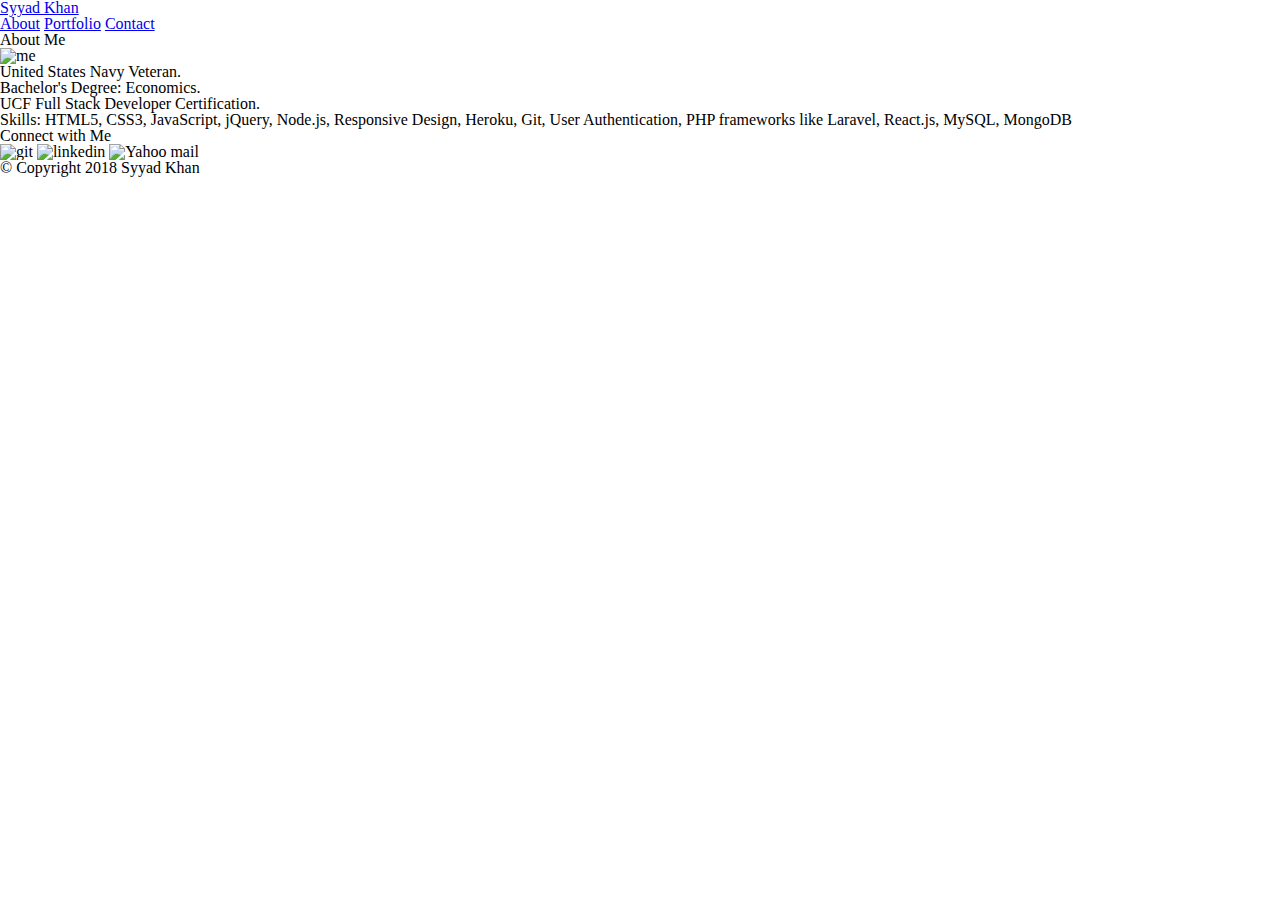
==== index.html @ e30dc6d0 "try gain" ====
<!DOCTYPE html>
<html>
<head>
        <title>About Me</title>
        
        <link rel="stylesheet" type="text/css" href="assets/css/reset.css">
        <link rel="stylesheet" type="text/css" href="C:\Users\syyad\Desktop\webpage\khandoors.github.io\assets\css\style.css">

        <meta name="viewport" content="width=device-width, initial-scale=1.0">
           
    <head>
    <body>
      <header id="masthead">
      <div class="container">
              <a href="index.html" id="logo">Syyad Khan</a>
                <nav>
                <a href="index.html">About</a>
                <a href="portfolio.html">Portfolio</a>
                <a href="contact.html">Contact</a>
                </nav>
          </div>  
      </header> 
      
      <div id="main-container" class="container">
        <section class="main-section">
            <h1>About Me</h1>

<img src="C:\Users\syyad\Desktop\HW-Wireframe2\assets\images\Cowboys.jpg" class="auth-image" alt="me">

    <p>United States Navy Veteran.</p>
    <p>Bachelor's Degree: Economics.</p>
    <p>UCF Full Stack Developer Certification.</p> 
    <p>Skills: HTML5, CSS3, JavaScript, jQuery, Node.js, Responsive Design, Heroku, Git, User Authentication, PHP frameworks like Laravel, React.js, MySQL, MongoDB</p>
    
      </section>

    <section class="sidebar">
        <div id="connect">
                <h2>Connect with Me</h2>
                            
                <img src="C:\Users\syyad\Desktop\HW-Wireframe2\assets\images\git.png" class="social" alt="git">
                <img src="C:\Users\syyad\Desktop\HW-Wireframe2\assets\images\linkedin3.png" class="social" alt="linkedin">
                <img src="https://cdn3.iconfinder.com/data/icons/ultimate-social/150/43_yahoo-128.png" class="social" alt="Yahoo mail">
        </div>
    </section>
</div>

<footer>
<div class="container">
    &copy; Copyright 2018 Syyad Khan
</div>
</footer>
</body>
</html>
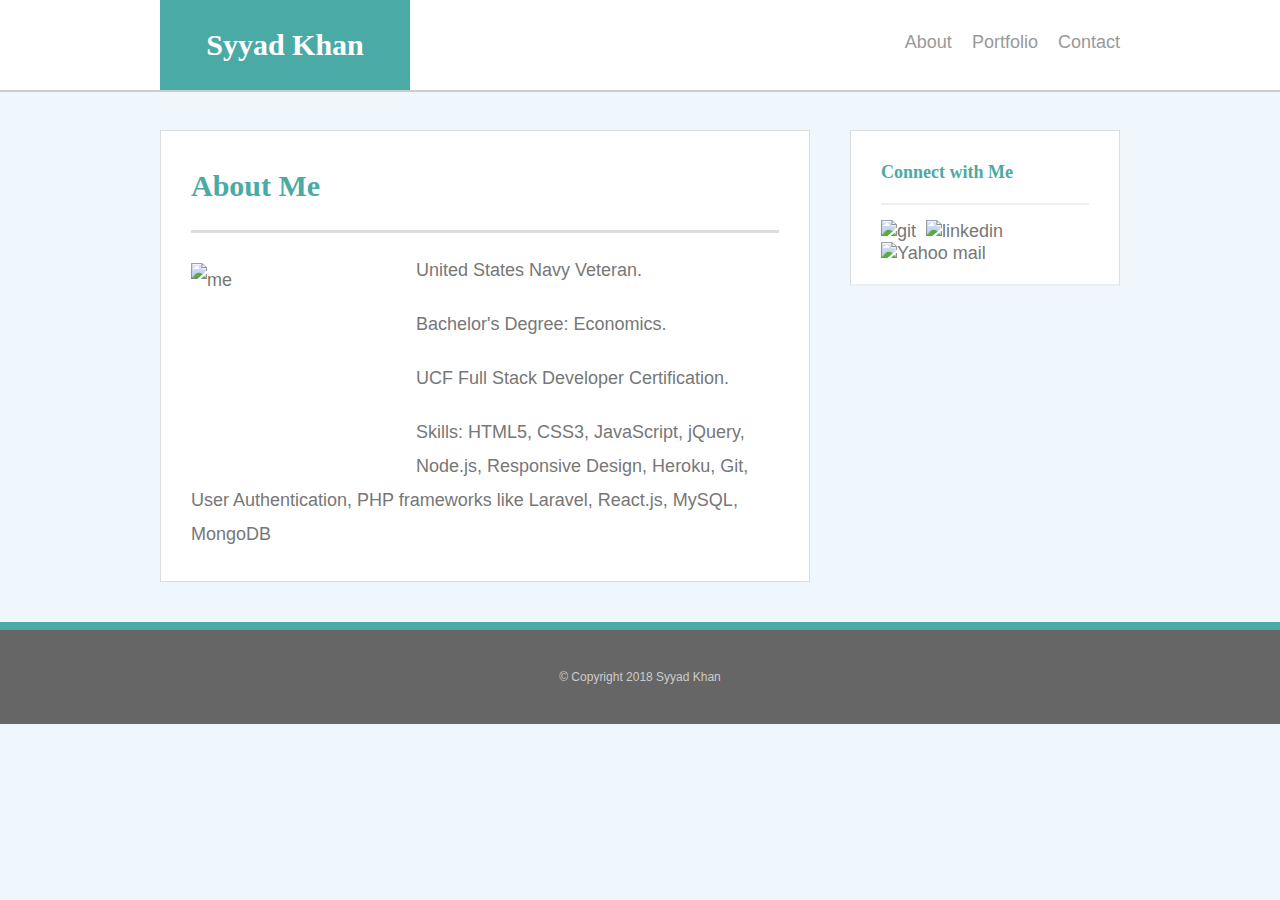
==== commit b24892ce: "feb211731" ====
--- a/index.html
+++ b/index.html
@@ -3,8 +3,8 @@
 <head>
         <title>About Me</title>
         
-        <link rel="stylesheet" type="text/css" href="assets/css/reset.css">
-        <link rel="stylesheet" type="text/css" href="C:\Users\syyad\Desktop\webpage\khandoors.github.io\assets\css\style.css">
+        <link rel="stylesheet" type="text/css" href="assets\css\reset.css">
+        <link rel="stylesheet" type="text/css" href="assets\css\style.css">
 
         <meta name="viewport" content="width=device-width, initial-scale=1.0">
            
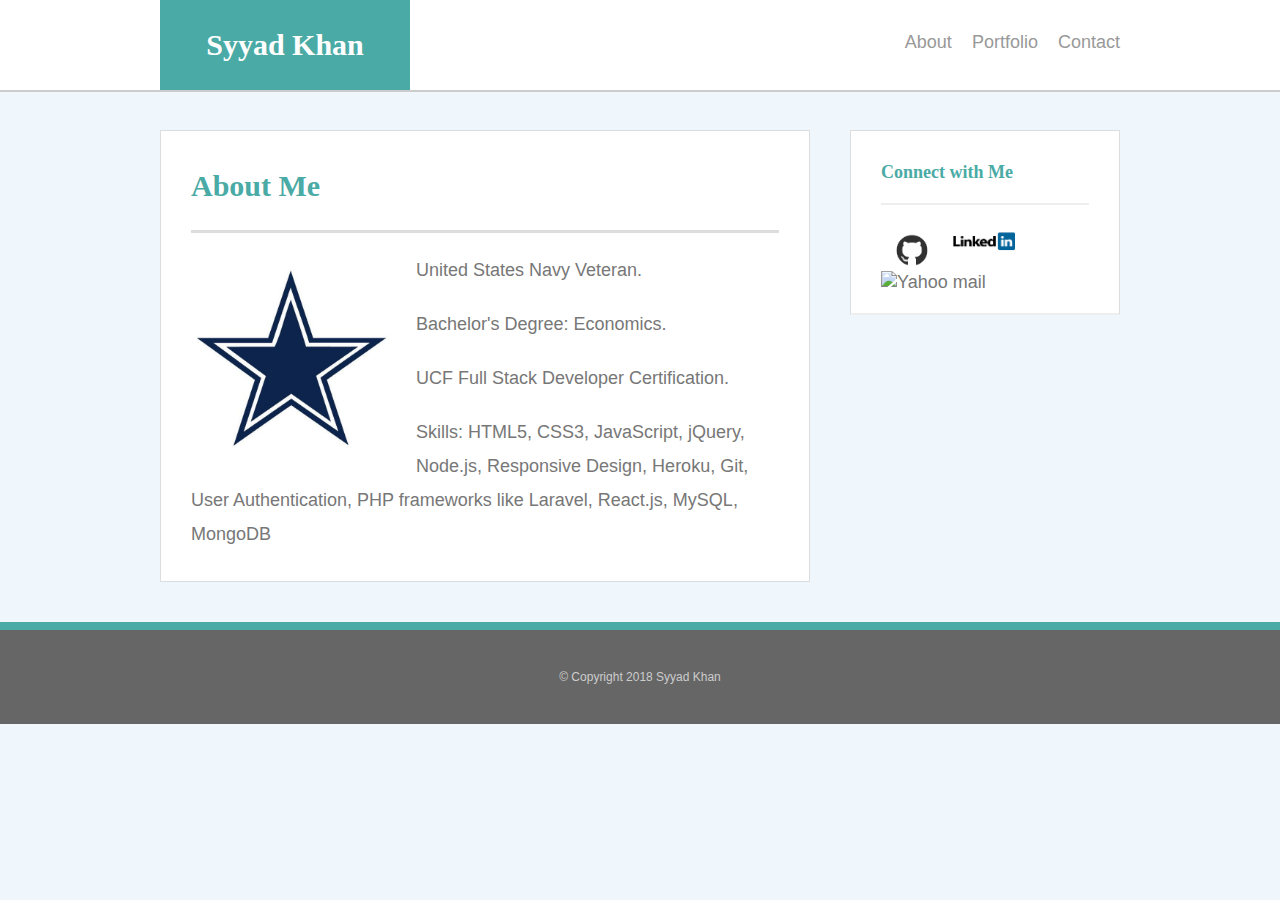
==== commit df59d399: "feb211810" ====
--- a/index.html
+++ b/index.html
@@ -25,7 +25,7 @@
         <section class="main-section">
             <h1>About Me</h1>
 
-<img src="C:\Users\syyad\Desktop\HW-Wireframe2\assets\images\Cowboys.jpg" class="auth-image" alt="me">
+<img src="assets\images\Cowboys.jpg" class="auth-image" alt="me">
 
     <p>United States Navy Veteran.</p>
     <p>Bachelor's Degree: Economics.</p>
@@ -38,8 +38,8 @@
         <div id="connect">
                 <h2>Connect with Me</h2>
                             
-                <img src="C:\Users\syyad\Desktop\HW-Wireframe2\assets\images\git.png" class="social" alt="git">
-                <img src="C:\Users\syyad\Desktop\HW-Wireframe2\assets\images\linkedin3.png" class="social" alt="linkedin">
+                <img src="assets\images\git.png" class="social" alt="git">
+                <img src="assets\images\linkedin3.png" class="social" alt="linkedin">
                 <img src="https://cdn3.iconfinder.com/data/icons/ultimate-social/150/43_yahoo-128.png" class="social" alt="Yahoo mail">
         </div>
     </section>
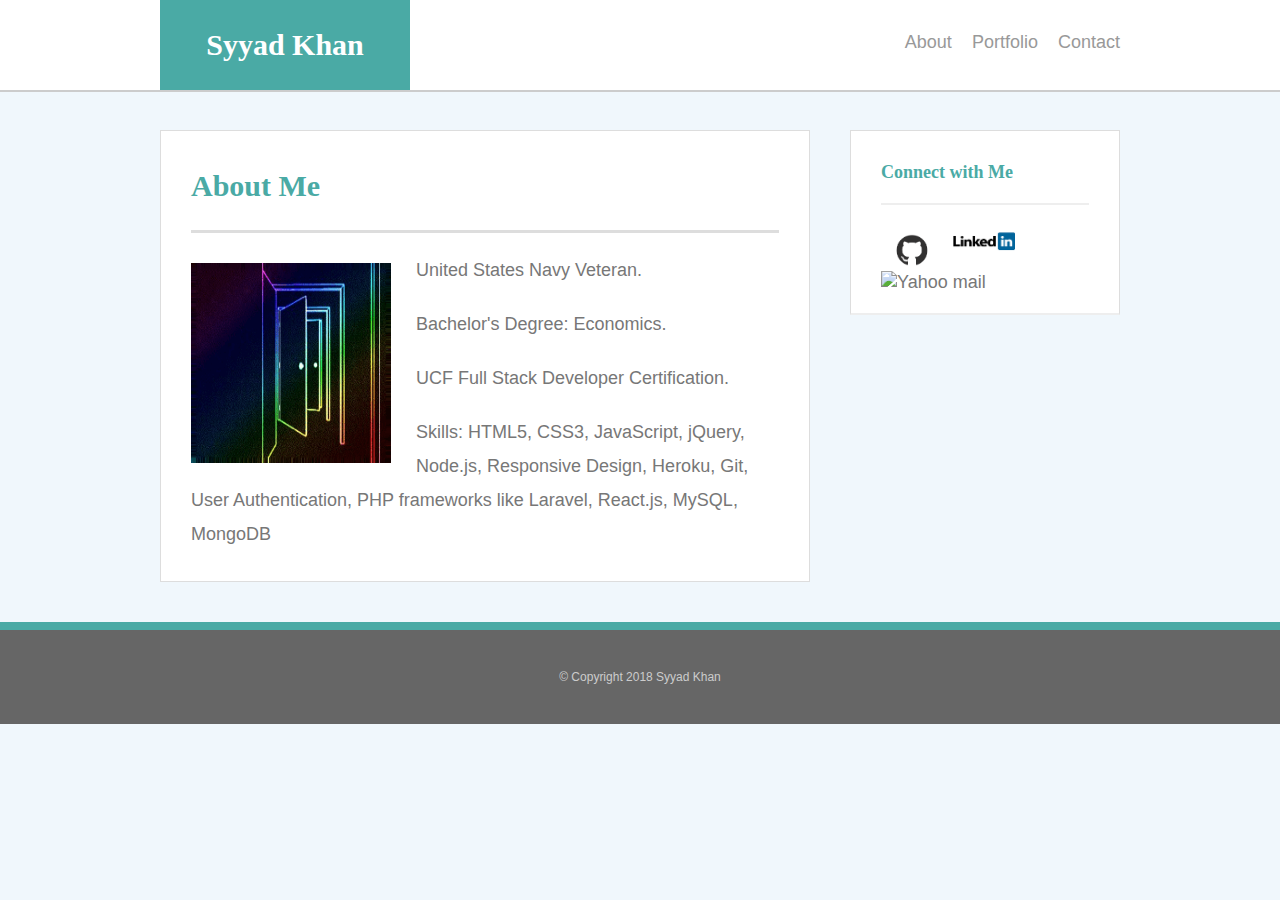
==== commit d6fb5de0: "mar41226" ====
--- a/index.html
+++ b/index.html
@@ -5,7 +5,6 @@
         
         <link rel="stylesheet" type="text/css" href="assets\css\reset.css">
         <link rel="stylesheet" type="text/css" href="assets\css\style.css">
-
         <meta name="viewport" content="width=device-width, initial-scale=1.0">
            
     <head>
@@ -25,7 +24,7 @@
         <section class="main-section">
             <h1>About Me</h1>
 
-<img src="assets\images\Cowboys.jpg" class="auth-image" alt="me">
+<img src="assets\images\doors.gif" class="auth-image" alt="me">
 
     <p>United States Navy Veteran.</p>
     <p>Bachelor's Degree: Economics.</p>
